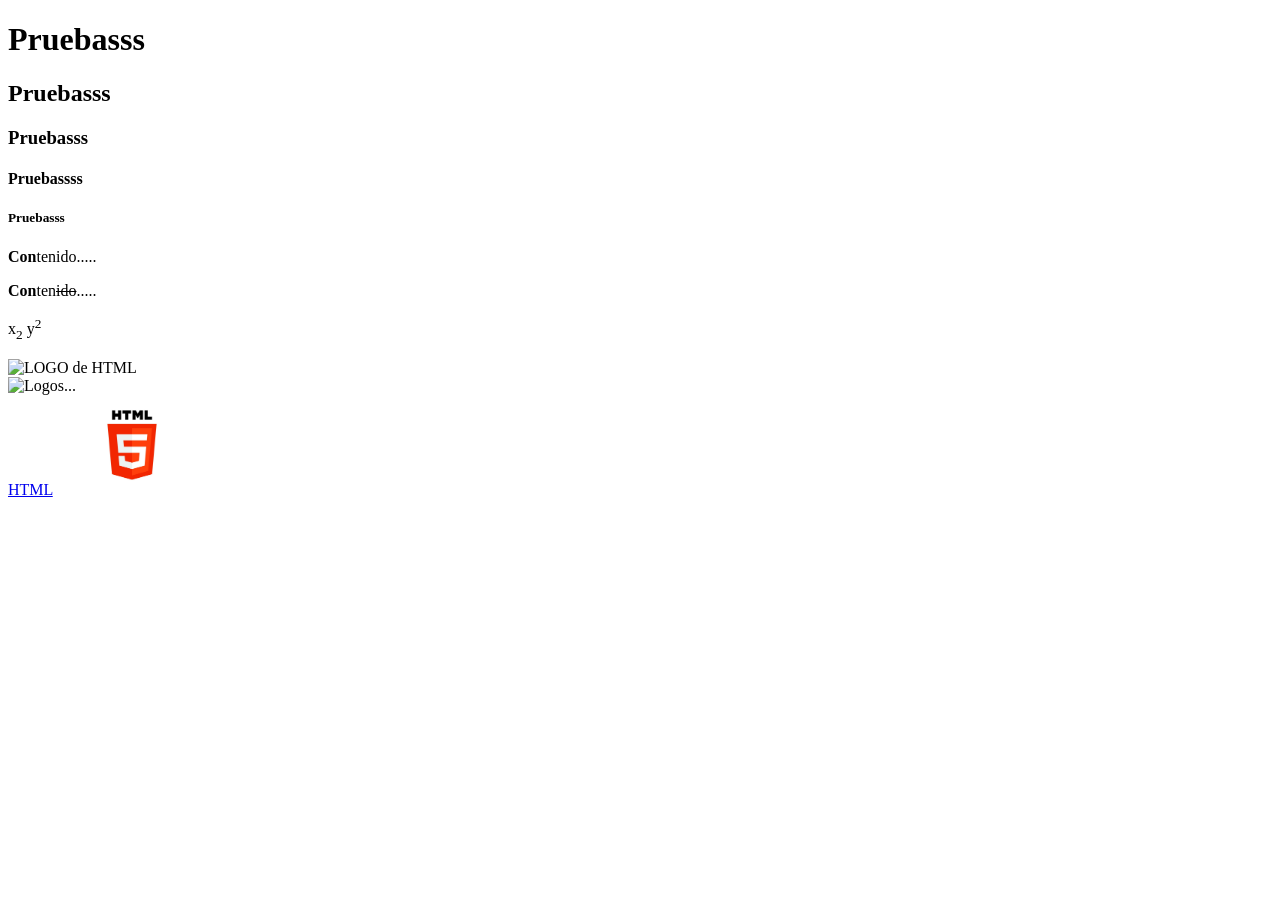
==== index.html @ 08c8c3e8 "Introduccion a html" ====
<!doctype html>
<html lang="es">
  <head>
    <meta charset="UTF-8" />
    <title>Prueba</title>
  </head>
  <body>
    <h1>Pruebasss</h1>
    <h2>Pruebasss</h2>
    <h3>Pruebasss</h3>
    <h4>Pruebassss</h4>
    <h5>Pruebasss</h5>
    <p><b>Con</b>tenido.....</p>
    <p><strong>Con</strong>ten<del>ido</del>.....</p>
    <p>
        x<sub>2</sub> y<sup>2</sup>
    </p>
    <!--
    Comentario.......
    -->
    <img 
    src="https://th.bing.com/th/id/R.e1d424c4b9be7009dd57ef4e7d58e343?rik=EZ8NO5x85jZ0Vg&riu=http%3a%2f%2f1.bp.blogspot.com%2f-NGHwBncyA68%2fUiMm_8b2ZUI%2fAAAAAAAAAnA%2f17OGXCKI4zE%2fs1600%2fLogo%2bHTML5.JPG&ehk=rnVe3RUksYQ4LMnsZ6Xxyf3F5lkj3Br1Eu6vOVCkYh0%3d&risl=&pid=ImgRaw&r=0" 
    alt="LOGO de HTML"
    width="150"
    height="150">
    <br>
    <img src="resources/htm.jpg" alt="Logos..." width="150">
    <br>
    <a href="https://www.w3schools.com/html/" target="_blank">HTML</a>
    
    <a href="https://www.w3schools.com/css/" target="_blank">
        <img src="resources/html.jpg" alt="Logos..." width="150">
    </a>


  </body>
</html>
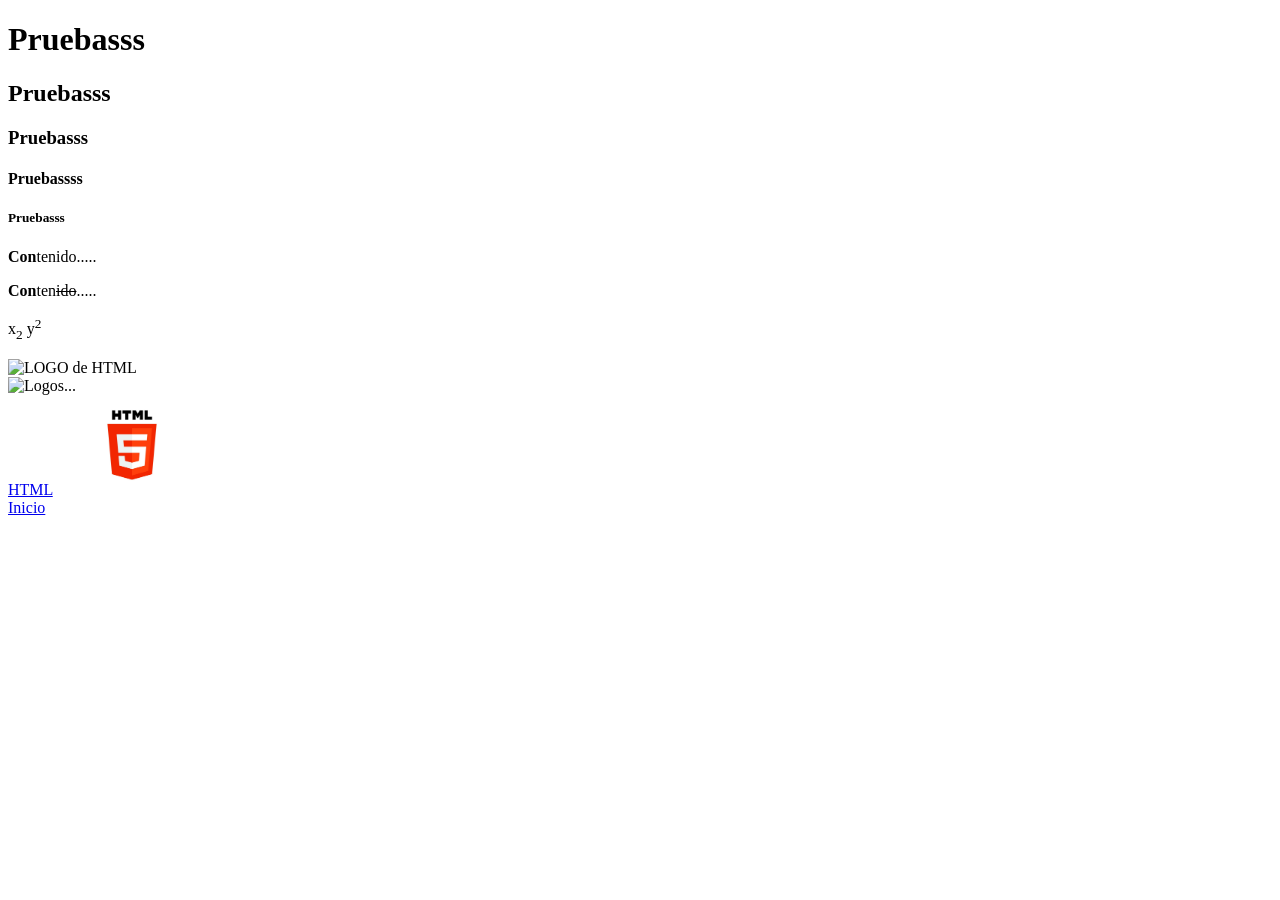
==== commit e5fd54b8: "Explicación de html, contenedores, tablas, listas y formularios" ====
--- a/index.html
+++ b/index.html
@@ -31,6 +31,8 @@
     <a href="https://www.w3schools.com/css/" target="_blank">
         <img src="resources/html.jpg" alt="Logos..." width="150">
     </a>
+    <br>
+    <a href="home.html">Inicio</a>
 
 
   </body>
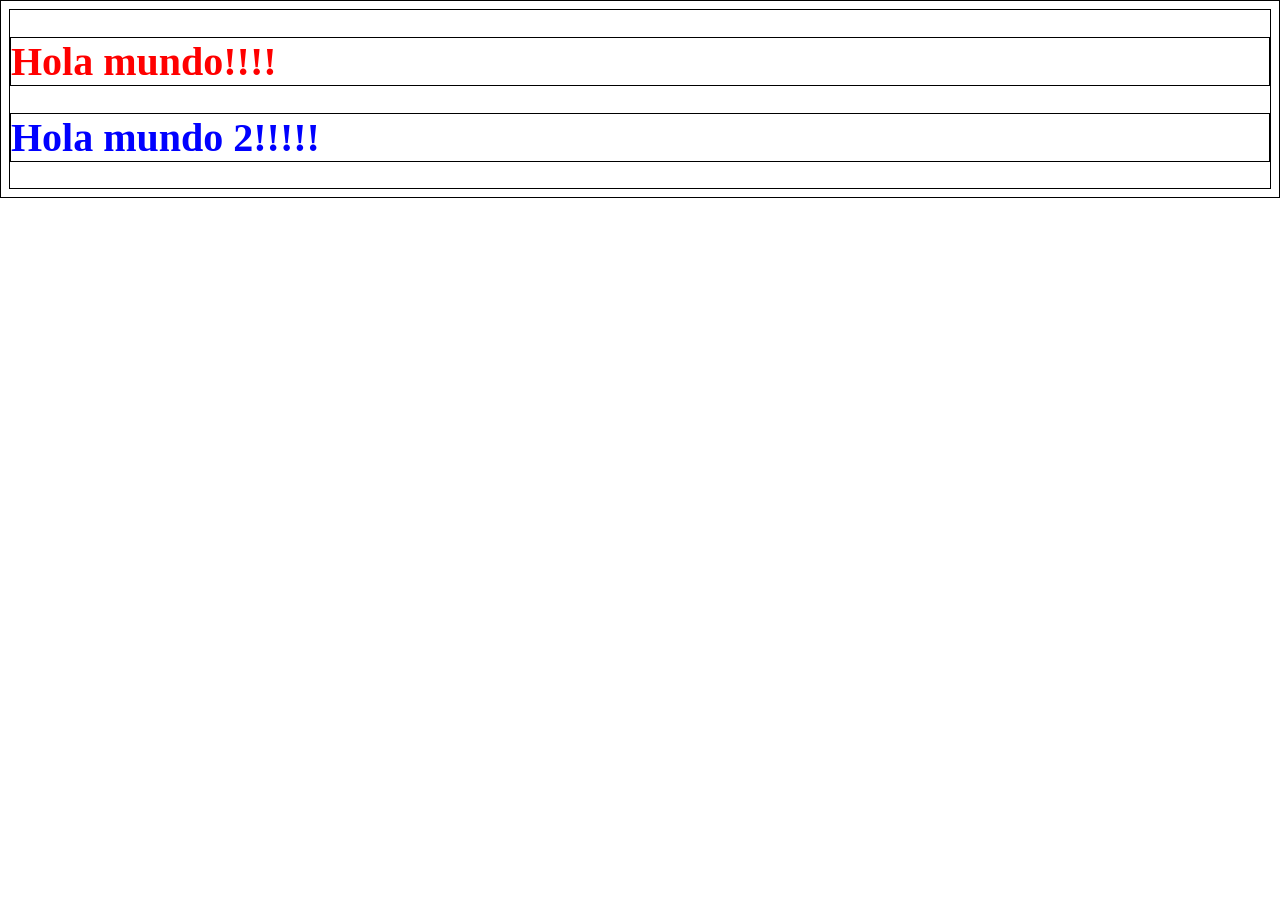
==== commit ecda6b98: "Introduccion a css" ====
--- a/index.html
+++ b/index.html
@@ -2,38 +2,19 @@
 <html lang="es">
   <head>
     <meta charset="UTF-8" />
-    <title>Prueba</title>
+    <title>CSS</title>
+    <style>
+      h1 {
+        color: blue;
+      }
+    </style>
+    <link rel="stylesheet" href="css/titulos.css">
   </head>
   <body>
-    <h1>Pruebasss</h1>
-    <h2>Pruebasss</h2>
-    <h3>Pruebasss</h3>
-    <h4>Pruebassss</h4>
-    <h5>Pruebasss</h5>
-    <p><b>Con</b>tenido.....</p>
-    <p><strong>Con</strong>ten<del>ido</del>.....</p>
-    <p>
-        x<sub>2</sub> y<sup>2</sup>
-    </p>
-    <!--
-    Comentario.......
-    -->
-    <img 
-    src="https://th.bing.com/th/id/R.e1d424c4b9be7009dd57ef4e7d58e343?rik=EZ8NO5x85jZ0Vg&riu=http%3a%2f%2f1.bp.blogspot.com%2f-NGHwBncyA68%2fUiMm_8b2ZUI%2fAAAAAAAAAnA%2f17OGXCKI4zE%2fs1600%2fLogo%2bHTML5.JPG&ehk=rnVe3RUksYQ4LMnsZ6Xxyf3F5lkj3Br1Eu6vOVCkYh0%3d&risl=&pid=ImgRaw&r=0" 
-    alt="LOGO de HTML"
-    width="150"
-    height="150">
-    <br>
-    <img src="resources/htm.jpg" alt="Logos..." width="150">
-    <br>
-    <a href="https://www.w3schools.com/html/" target="_blank">HTML</a>
+    <h1 style="color: red;">Hola mundo!!!!</h1>
+    <h1>Hola mundo 2!!!!!</h1>
+
     
-    <a href="https://www.w3schools.com/css/" target="_blank">
-        <img src="resources/html.jpg" alt="Logos..." width="150">
-    </a>
-    <br>
-    <a href="home.html">Inicio</a>
-
 
   </body>
 </html>
--- a/css/titulos.css
+++ b/css/titulos.css
@@ -0,0 +1,7 @@
+* {
+    border: 1px solid #000;
+}
+
+h1{
+    font-size: 30pt;
+}
